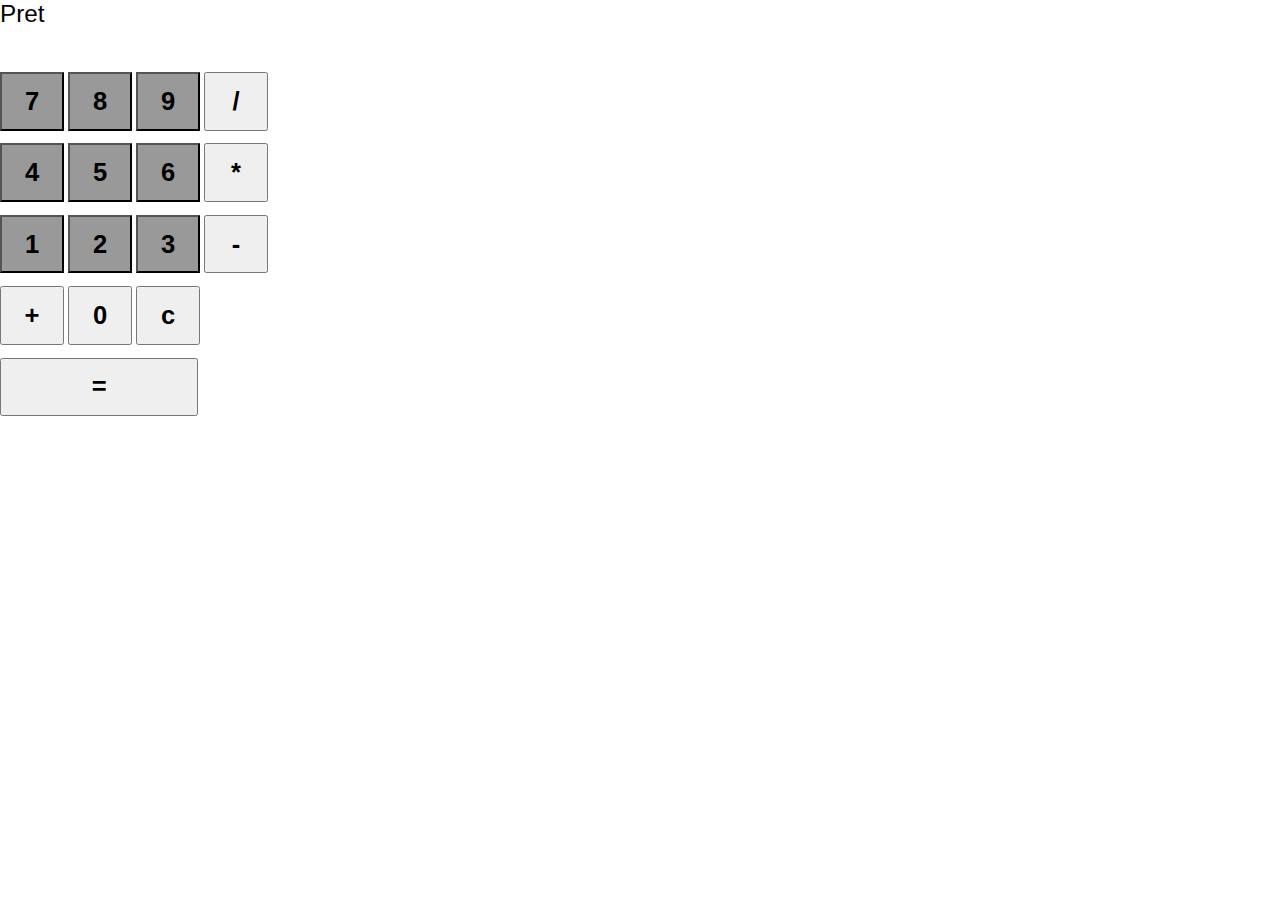
==== calculatrice/Index.html @ 734661b7 "premierCommit" ====
<!DOCTYPE html>
<html lang="fr">

<head>
    <meta charset="UTF-8">
    <meta name="viewport" content="width=device-width, initial-scale=1.0">
    <meta http-equiv="X-UA-Compatible" content="ie=edge">
    <link rel="stylesheet" href="css/style.css">
    <title>Calculatrice</title>
</head>

<body>
    <div>
        <div id="text" class="affichage">Pret</div><br>

        <div class="calculatrice">
            <button class="sept" onclick="chiffre('7')">7</button>
            <button class="huit" onclick="chiffre('8')">8</button>
            <button class="neuf" onclick="chiffre('9')">9</button>
            <button class="diviser" onclick="ope('/')">/</button><br>
            <button class="quatre" onclick="chiffre('4')">4</button>
            <button class="cinc" onclick="chiffre('5')">5</button>
            <button class="six" onclick="chiffre('6')">6</button>
            <button class="multiplier" onclick="ope('*')">*</button><br>
            <button class="un" onclick="chiffre('1')">1</button>
            <button class="deux" onclick="chiffre('2')">2</button>
            <button class="trois" onclick="chiffre('3')">3</button>
            <button class="soustraire" onclick="ope('-')">-</button><br>
            <button class="additionner" onclick="ope('+')">+</button>
            <button class="zero" onclick="chiffre('0')">0</button>
            <button class="c" onclick="reset('i')">c</button><br>
            <button class="egal" onclick="egal('=')">=</button>
        </div>
    </div>



    <script src="js/main.js"></script>
</body>

</html>
---- calculatrice/css/style.css ----
*{
    padding: 0;
    margin: 0;
}

button{
    text-align: center;
    padding: 1% 0;
    width: 5%;
    margin-bottom: 1%;
    font-weight: bold;
    font-size: 2vw;
    text-align: center;
}

.un,.deux,.trois,.quatre,.cinc,.six,.sept,.huit,.neuf{
    background: #999;}
.egal{
    width: 15.5%;
}
.affichage{
    /*position: fixed;*/
    
    height: 6vh;
    font-size: 1.9vw;
    font-family: sans-serif;
}
.calculatrice{
    
    
}
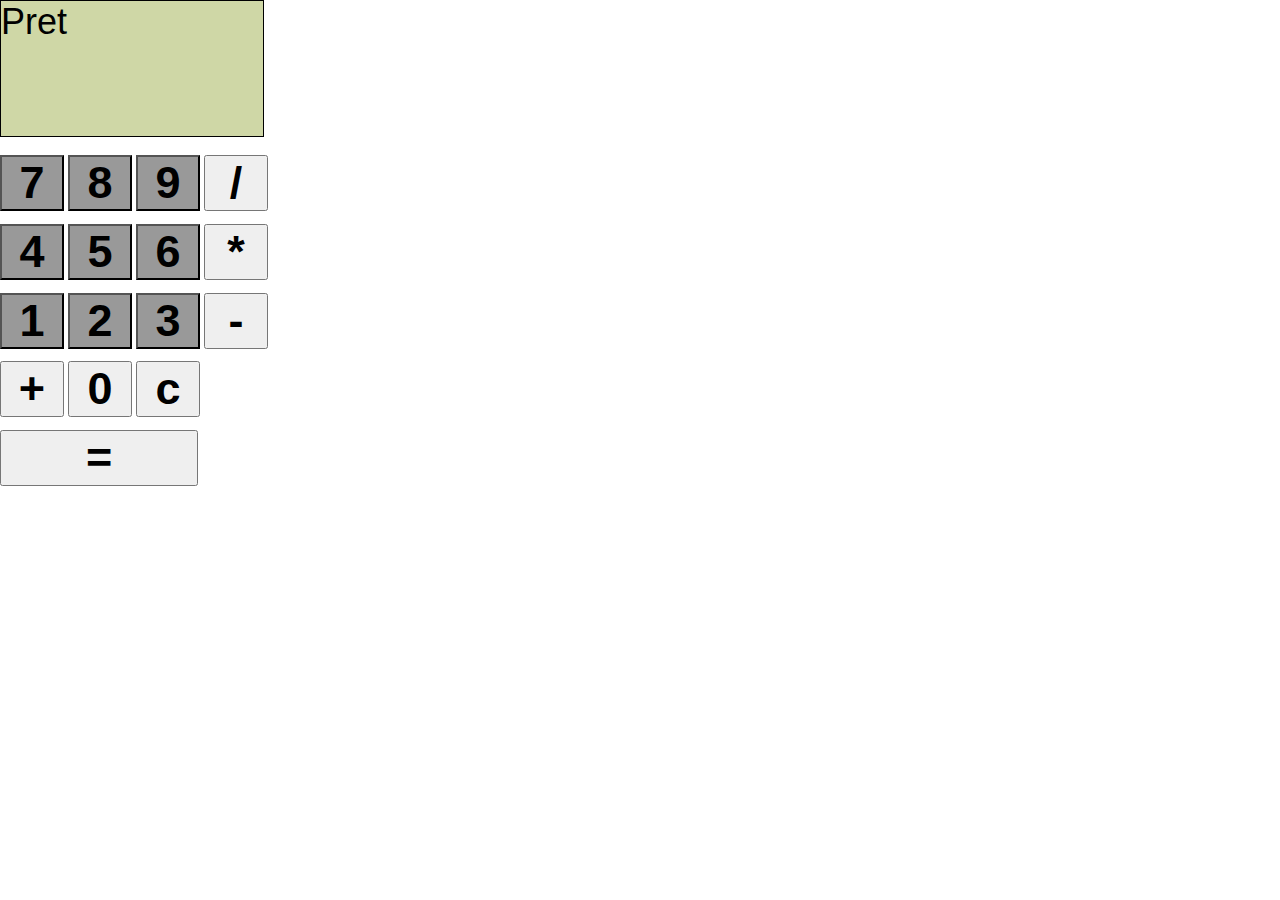
==== commit ebd47125: "calculatrice_+ecran" ====
--- a/calculatrice/Index.html
+++ b/calculatrice/Index.html
@@ -12,6 +12,7 @@
 <body>
     <div>
         <div id="text" class="affichage">Pret</div><br>
+        <!-- <input type="text" id="text" value=""/><br> -->
 
         <div class="calculatrice">
             <button class="sept" onclick="chiffre('7')">7</button>
--- a/calculatrice/css/style.css
+++ b/calculatrice/css/style.css
@@ -5,11 +5,11 @@
 
 button{
     text-align: center;
-    padding: 1% 0;
+    /* padding: 1% 0; */
     width: 5%;
     margin-bottom: 1%;
     font-weight: bold;
-    font-size: 2vw;
+    font-size: 5vmin;
     text-align: center;
 }
 
@@ -25,7 +25,11 @@
     font-size: 1.9vw;
     font-family: sans-serif;
 }
-.calculatrice{
-    
-    
+#text{
+    height: 15vh;
+    width: 20.5vw;
+    font-size: 4vmin;
+    border: solid 1px;
+
+background: #cfd7a6;
 }